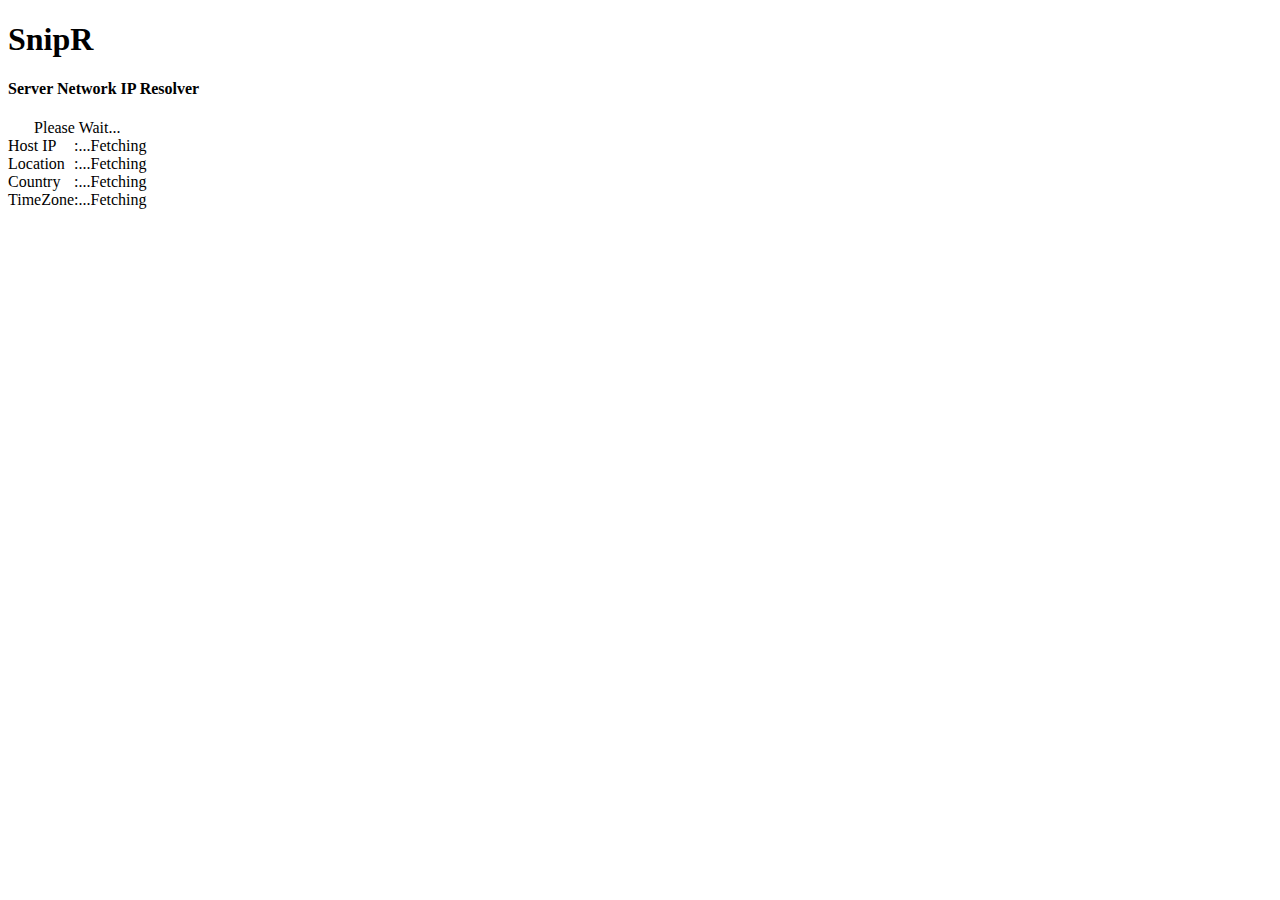
==== marksman.htm @ 86c31be3 "Introducing new application page" ====
<!DOCTYPE html>
<html lang="en">
	<head>
		<meta charset="utf-8" />
		<title>SnipR - Marksman</title>

		<link rel="icon" type="image/png" href="img/favicon.png" />
		<link rel="stylesheet" charset="utf-8" href="style/marksman.css" />

		<script src="http://maps.google.com/maps/api/js?sensor=false"></script>
		<script type="text/javascript" src="script/marksman.js"></script>

	</head>

	<body onload="init()">
		<section>
			<hgroup>
				<h1>SnipR</h1>
				<h4>Server Network IP Resolver</h4>
			</hgroup>
			<article>
				<table id="details_table" border="0" cellpadding="0" cellspacing="0">
					<caption id="hosturl">Please Wait...</caption>
					<tr>
						<td class="detail_index">Host IP</td>
						<td class="detail_separator">:</td>
						<td id="hostip" class="detail_data">...Fetching</td>
					</tr>
					<tr>
						<td class="detail_index">Location</td>
						<td class="detail_separator">:</td>
						<td id="location" class="detail_data">...Fetching</td>
					</tr>
					<tr>
						<td class="detail_index">Country</td>
						<td class="detail_separator">:</td>
						<td id="country" class="detail_data">...Fetching</td>
					</tr>
					<tr>
						<td class="detail_index">TimeZone</td>
						<td class="detail_separator">:</td>
						<td id="timezone" class="detail_data">...Fetching</td>
					</tr>
				</table>
			</article>
		</section>
	</body>

</html>
---- style/marksman.css ----
/*
===== ToC =====
1. Elements	
2. IDs
3. Classes
===== End =====
*/
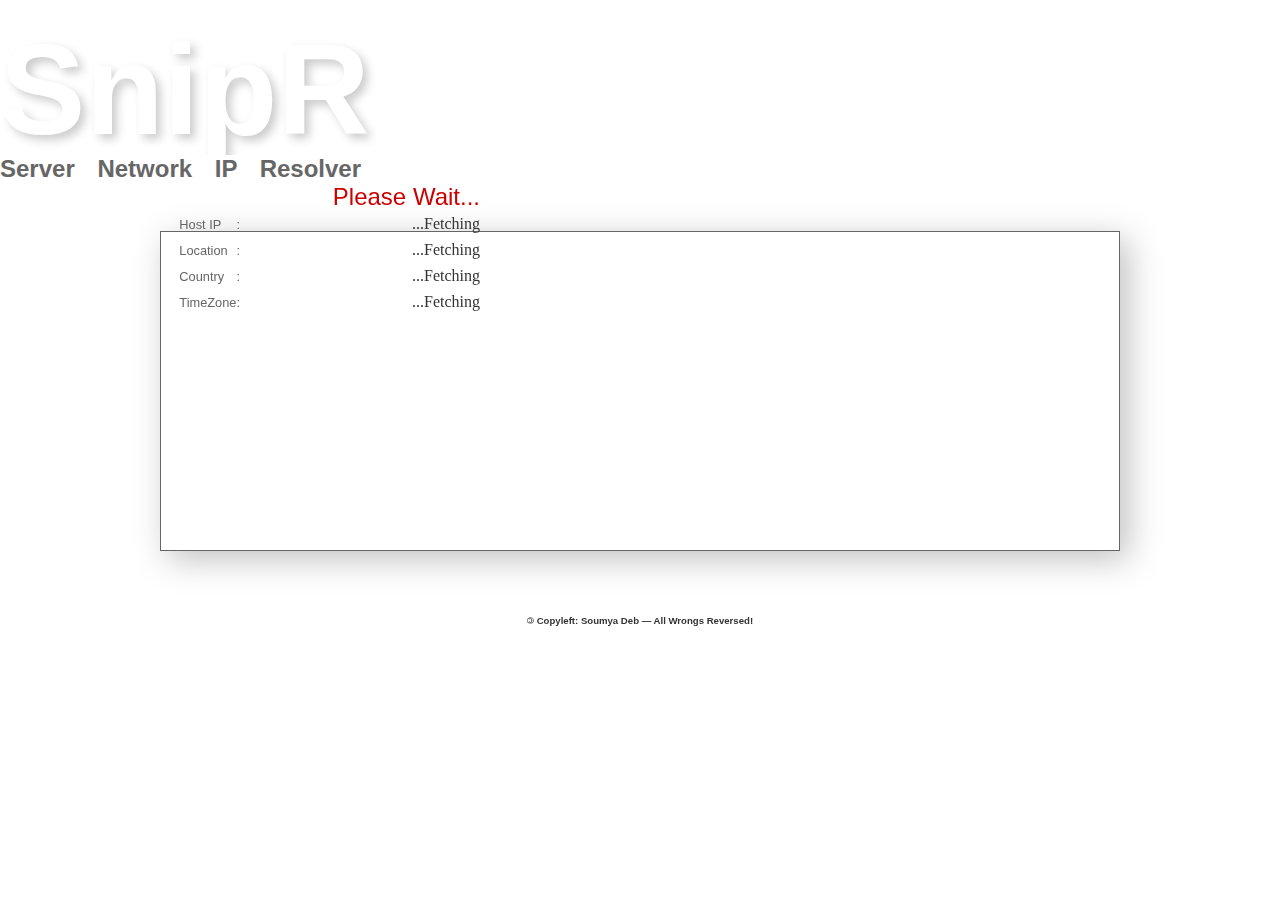
==== commit ddb0dc32: "JavaScript cleansing [part 3]: optimization" ====
--- a/marksman.htm
+++ b/marksman.htm
@@ -1,49 +1,64 @@
 <!DOCTYPE html>
 <html lang="en">
 	<head>
+
 		<meta charset="utf-8" />
+		<meta name="viewport" content="width=device-width">
+
 		<title>SnipR - Marksman</title>
 
-		<link rel="icon" type="image/png" href="img/favicon.png" />
+		<link rel="icon" type="image/png" sizes="16x16" href="img/favicon.png" />
+		<link rel="icon" type="image/png" sizes="32x32" href="img/icon-32.png" />
+
 		<link rel="stylesheet" charset="utf-8" href="style/marksman.css" />
 
 		<script src="http://maps.google.com/maps/api/js?sensor=false"></script>
-		<script type="text/javascript" src="script/marksman.js"></script>
 
 	</head>
 
-	<body onload="init()">
+	<body>
 		<section>
 			<hgroup>
-				<h1>SnipR</h1>
-				<h4>Server Network IP Resolver</h4>
+				<h1>
+					<a href="http://code.debs.io/SnipR/" target="_blank">SnipR</a>
+				</h1>
+				<div></div>
+				<h2>Server Network IP Resolver</h2>
 			</hgroup>
 			<article>
-				<table id="details_table" border="0" cellpadding="0" cellspacing="0">
+				<table border="0" cellpadding="0" cellspacing="0">
 					<caption id="hosturl">Please Wait...</caption>
 					<tr>
-						<td class="detail_index">Host IP</td>
-						<td class="detail_separator">:</td>
-						<td id="hostip" class="detail_data">...Fetching</td>
+						<td class="title">Host IP</td>
+						<td class="separator">:</td>
+						<td class="data" id="hostip">...Fetching</td>
 					</tr>
 					<tr>
-						<td class="detail_index">Location</td>
-						<td class="detail_separator">:</td>
-						<td id="location" class="detail_data">...Fetching</td>
+						<td class="title">Location</td>
+						<td class="separator">:</td>
+						<td class="data" id="location">...Fetching</td>
 					</tr>
 					<tr>
-						<td class="detail_index">Country</td>
-						<td class="detail_separator">:</td>
-						<td id="country" class="detail_data">...Fetching</td>
+						<td class="title">Country</td>
+						<td class="separator">:</td>
+						<td class="data" id="country">...Fetching</td>
 					</tr>
 					<tr>
-						<td class="detail_index">TimeZone</td>
-						<td class="detail_separator">:</td>
-						<td id="timezone" class="detail_data">...Fetching</td>
+						<td class="title">TimeZone</td>
+						<td class="separator">:</td>
+						<td class="data" id="timezone">...Fetching</td>
 					</tr>
 				</table>
 			</article>
 		</section>
+		<aside id="Gmap"></aside>
+		<footer>
+			<h6 id="copyleft">
+				<span>©</span>
+				Copyleft: Soumya Deb &mdash; All Wrongs Reversed!
+			</h6>
+		</footer>
+		<script src="script/marksman.js"></script>
 	</body>
 
 </html>
--- a/style/marksman.css
+++ b/style/marksman.css
@@ -1,7 +1,133 @@
 /*
 ===== ToC =====
-1. Elements	
+0. Resets
+1. Elements
 2. IDs
 3. Classes
+4. Pseudoclasses
 ===== End =====
 */
+
+/* 0. Reset */
+* {
+	-moz-box-sizing:  border-box;
+	box-sizing:      border-box;
+}
+body {
+	color:				#333;
+	width:				100%;
+	margin:				0;
+	padding:			0;
+	min-width:			320px;
+	background:			#fff;
+	font-family:		Verdana, Georgia, Helvetica,
+						Roboto, "Droid Sans", Sans-serif;
+	-webkit-transform:	translateZ(0);
+	-moz-transform:		translateZ(0);
+	-ms-transform:		translateZ(0);
+	-o-transform:		translateZ(0);
+	transform:			translateZ(0);
+}
+a {
+	outline:			0;
+	text-decoration:	none;
+}
+
+/* 1. Elements */
+section {
+	width:				100%;
+
+	display:			-moz-box;
+	-moz-box-orient:	horizontal;
+	-moz-box-align:		end;
+	-moz-box-pack:		center;
+
+	display:			box;
+	box-orient:			horizontal;
+	box-align:			end;
+	box-pack:			center;
+}
+section > * {
+	width:				480px;
+}
+hgroup h1 {
+	margin:				0;
+	font-size:			8rem;
+	z-index:			1;
+	position:			relative;
+	bottom:				-1rem;
+	text-shadow:		5px 5px 10px #ccc;
+	-moz-transition:	all 200ms ease;
+	transition:			all 200ms ease;
+}
+hgroup h1 a {
+	color:				#fff;
+}
+hgroup h2 {
+	color:				#666;
+	margin:				0;
+	font-size:			1.5rem;
+	word-spacing:		1rem;
+	background:			#fff;
+	position:			relative;
+	z-index:			2;
+}
+hgroup div {
+	height:				0.5rem;
+	background:			-moz-radial-gradient(top, #ccc, #fff 70%);
+	position:			relative;
+	z-index:			2;
+}
+table {
+	float:				right;
+}
+table caption {
+	color:				#c00;
+	font-size:			1.5rem;
+	text-align:			right;
+	font-family:		"Arial Black", Gadget, sans-serif;
+}
+table td {
+	padding:			4px 0;
+}
+aside {
+	width:				960px;
+	height:				320px;
+	margin:				3rem auto;
+	border:				1px solid #666;
+	box-shadow:			8px 8px 32px rgba(0,0,0,0.25);
+}
+
+/* 2. IDs */
+#copyleft {
+	width:				960px;
+	margin:				auto;
+	padding:			1rem 0.5rem;
+	text-align:			center;
+	font-size:			0.6rem;
+}
+#copyleft span {
+	font-weight:		bold;
+	display:			inline-block;
+	-moz-transform:		scaleX(-1);
+	transform:			scaleX(-1);
+}
+
+/* 3. Classes */
+table .separator,
+table .title {
+	color:				#666;
+	font-size:			0.8rem;
+}
+table .data {
+	min-width:			240px;
+	text-align:			right;
+	padding-left:		1rem;
+	font-family:		Georgia, "Times New Roman", Times, serif;
+}
+
+/* 4. Pseudoclasses */
+hgroup h1:hover {
+	bottom:				0;
+	text-shadow:		5px 5px 10px #bbb;
+}
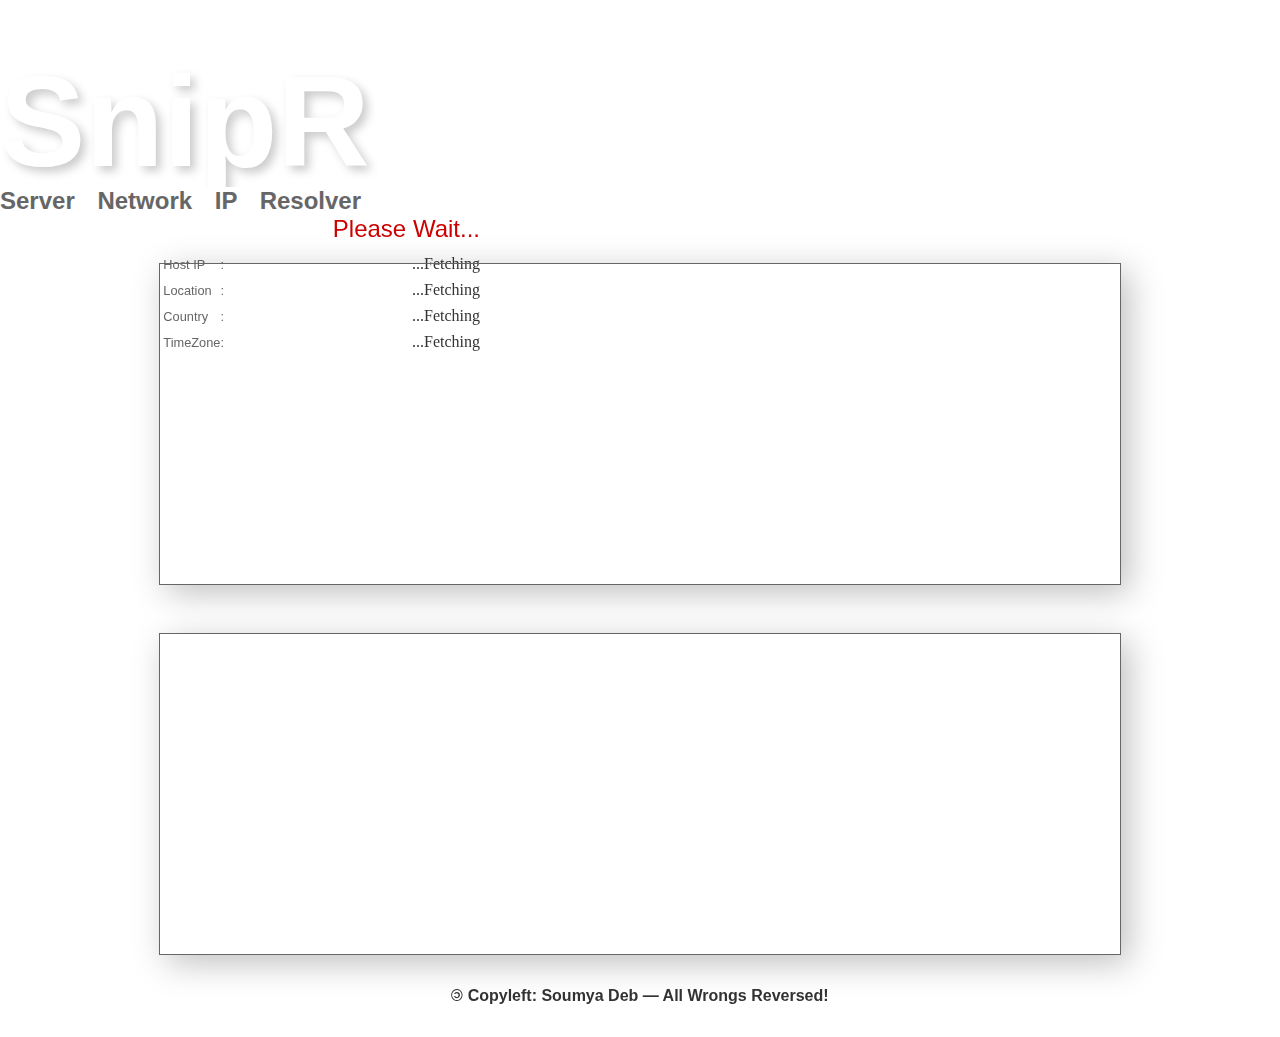
==== commit cb23ea22: "Some CSS cleanups, breaks WHOIS feature" ====
--- a/marksman.htm
+++ b/marksman.htm
@@ -28,6 +28,7 @@
 			<article>
 				<table border="0" cellpadding="0" cellspacing="0">
 					<caption id="hosturl">Please Wait...</caption>
+					<tr><th id="whois" colspan="3"></th></tr>
 					<tr>
 						<td class="title">Host IP</td>
 						<td class="separator">:</td>
@@ -51,7 +52,10 @@
 				</table>
 			</article>
 		</section>
-		<aside id="Gmap"></aside>
+		<aside>
+			<div id="Gmap"></div>
+			<pre id="iam"></pre>
+		</aside>
 		<footer>
 			<h6 id="copyleft">
 				<span>©</span>
--- a/style/marksman.css
+++ b/style/marksman.css
@@ -5,14 +5,12 @@
 2. IDs
 3. Classes
 4. Pseudoclasses
+5. Media Queries
 ===== End =====
 */
 
 /* 0. Reset */
-* {
-	-moz-box-sizing:  border-box;
-	box-sizing:      border-box;
-}
+* { -moz-box-sizing: border-box; }
 body {
 	color:				#333;
 	width:				100%;
@@ -22,10 +20,7 @@
 	background:			#fff;
 	font-family:		Verdana, Georgia, Helvetica,
 						Roboto, "Droid Sans", Sans-serif;
-	-webkit-transform:	translateZ(0);
 	-moz-transform:		translateZ(0);
-	-ms-transform:		translateZ(0);
-	-o-transform:		translateZ(0);
 	transform:			translateZ(0);
 }
 a {
@@ -36,20 +31,14 @@
 /* 1. Elements */
 section {
 	width:				100%;
+	padding-top:		2rem;
 
 	display:			-moz-box;
 	-moz-box-orient:	horizontal;
 	-moz-box-align:		end;
 	-moz-box-pack:		center;
-
-	display:			box;
-	box-orient:			horizontal;
-	box-align:			end;
-	box-pack:			center;
 }
-section > * {
-	width:				480px;
-}
+section > * { width: 480px; }
 hgroup h1 {
 	margin:				0;
 	font-size:			8rem;
@@ -74,37 +63,48 @@
 }
 hgroup div {
 	height:				0.5rem;
-	background:			-moz-radial-gradient(top, #ccc, #fff 70%);
+	background:			-moz-radial-gradient(bottom, #ccc, rgba(255,255,255,0) 75%);
+	background:			radial-gradient(to top, #ccc, rgba(255,255,255,0) 75%);
 	position:			relative;
 	z-index:			2;
 }
-table {
-	float:				right;
-}
+table { float: right; }
 table caption {
 	color:				#c00;
 	font-size:			1.5rem;
 	text-align:			right;
 	font-family:		"Arial Black", Gadget, sans-serif;
 }
-table td {
-	padding:			4px 0;
-}
-aside {
+table td { padding: 4px 0; }
+aside { position: relative; }
+aside > * {
 	width:				960px;
 	height:				320px;
-	margin:				3rem auto;
+	margin:				3rem auto 0;
 	border:				1px solid #666;
 	box-shadow:			8px 8px 32px rgba(0,0,0,0.25);
 }
 
 /* 2. IDs */
+#whois {
+	padding:			4px 0;
+	font-size:			0.8rem;
+	text-align:			right;
+}
+#initWhois {
+	color:				#36C;
+	padding:			0 4px;
+	border:				1px solid #ccc;
+	border-radius:		3px;
+	font-weight:		normal;
+	cursor:				pointer;
+}
 #copyleft {
 	width:				960px;
 	margin:				auto;
-	padding:			1rem 0.5rem;
+	padding:			2rem 0.5rem;
 	text-align:			center;
-	font-size:			0.6rem;
+	font-size:			1rem;
 }
 #copyleft span {
 	font-weight:		bold;
@@ -118,6 +118,7 @@
 table .title {
 	color:				#666;
 	font-size:			0.8rem;
+	text-align:			left;
 }
 table .data {
 	min-width:			240px;
@@ -131,3 +132,43 @@
 	bottom:				0;
 	text-shadow:		5px 5px 10px #bbb;
 }
+#initWhois:hover { color: #E73; }
+#initWhois:active { color: #C00; }
+
+/* 5. Media Queries */
+@media screen and (max-width: 1000px) {
+	body { padding: 0 2rem; }
+	section > hgroup { width: 300px; }
+	section > article { width: 400px; }
+	hgroup h1 { font-size: 6rem; }
+	hgroup h2 { font-size: 1rem; }
+	aside > *, #copyleft { width: 100%; }
+}
+@media screen and (max-width: 720px) {
+	section > * { text-align: center; }
+	section > hgroup { width: 100%; }
+	section > article { width: 100%; }
+	hgroup h1 { font-size: 8rem; }
+	hgroup h2 { font-size: 1.5rem; word-spacing: 0.5rem; }
+	section {
+		-moz-box-orient:	vertical;
+		-moz-box-align:		center;
+		box-orient:			vertical;
+		box-align:			center;
+	}
+	article { margin-top: 2rem; }
+	table {
+		width:				100%;
+		float:				none;
+		margin:				auto;
+	}
+	#copyleft { font-size: 0.8rem; }
+}
+@media screen and (max-width: 480px) {
+	body { padding: 0 1rem; }
+	hgroup h1 { font-size: 5rem; }
+	hgroup h2 { font-size: 1rem; word-spacing: 0; }
+	table caption { font-size: 1.2rem; }
+	table .data { min-width: 200px; font-size: 0.8rem; }
+	#copyleft { font-size: 0.6rem; }
+}
